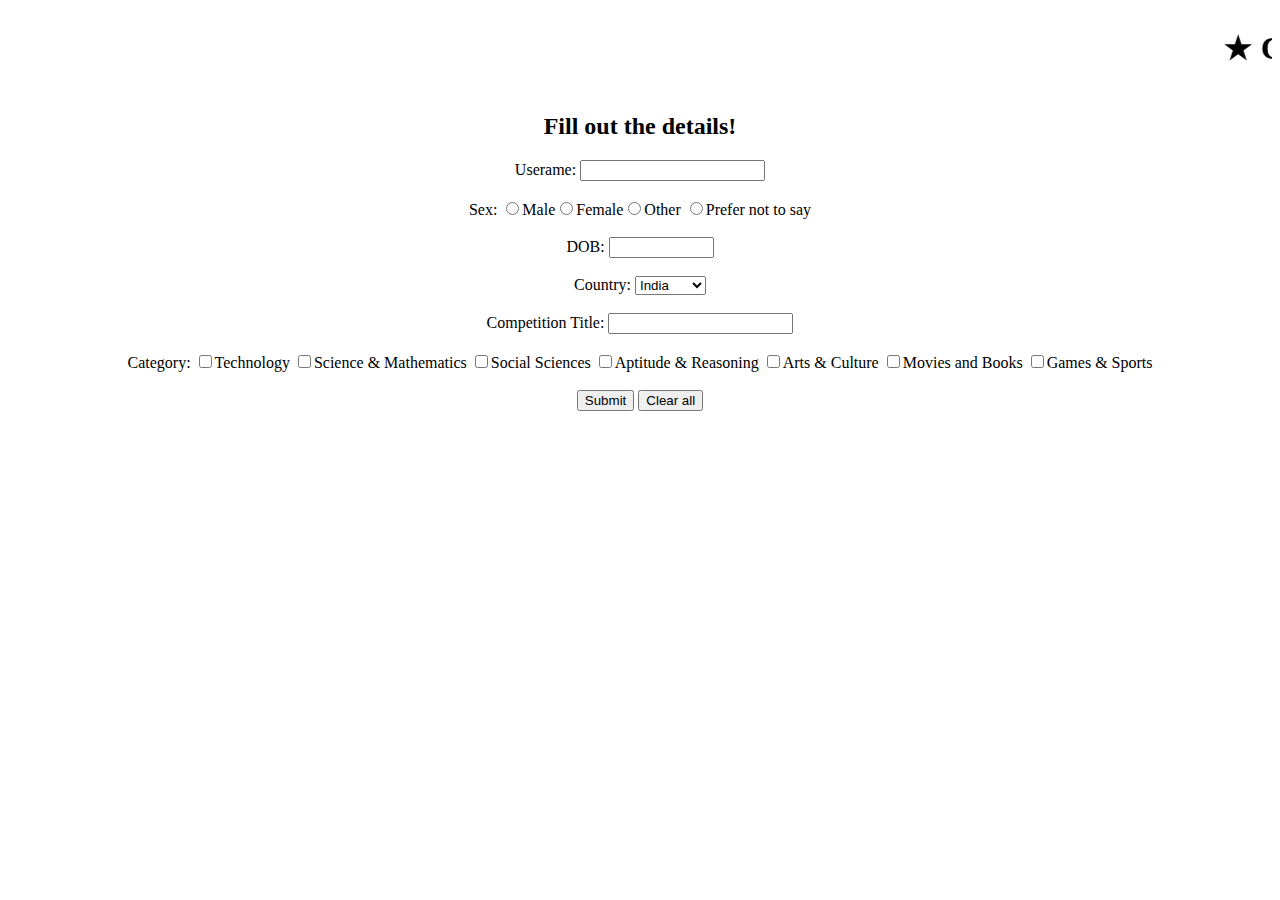
==== create.html @ f50f2c9e "Create create.html" ====
<!DOCTYPE html>
<html>
  <head>
    <title>CREATE COMPETITION</title>
  </head>
  <body>
    <form action="createForm.html" method="post">
      <marquee>
        <h1>&starf; CREATE COMPETITION &starf;
</h1>
      </marquee>    
        <center>
          <h2>Fill out the details!</h2>
          Userame: <input type="text" name="USERNAME" /><br /><br />
          Sex: <input type="radio" name="Sex" value="Male" />Male<input
            type="radio"
            name="Sex"
            value="Female"
          />Female<input
            type="radio"
            name="Sex"
            value="Other"
          />Other
          <input
            type="radio"
            name="Sex"
            value="Prefer not to say"
          />Prefer not to say<br /><br />
          DOB: <input type="text" name="DOB" size="10" /><br /><br />
          Country:
          <select name="Country">
            <option>India</option>
            <option>USA</option>
            <option>Italy</option>
            <option>England</option>
            <option>France</option></select
          ><br /><br />
           Competition Title: <input type="text" name="TITLE" /><br /><br />
          Category: <input type="checkbox" name="CKBOX" />Technology
          <input type="checkbox" name="CKBOX" />Science & Mathematics
          <input type="checkbox" name="CKBOX" />Social Sciences
          <input type="checkbox" name="CKBOX" />Aptitude & Reasoning
          <input type="checkbox" name="CKBOX" />Arts & Culture
          <input type="checkbox" name="CKBOX" />Movies and Books
          <input type="checkbox" name="CKBOX" />Games & Sports<br /><br />
          <input type="submit" value="Submit" />
            <input type="reset" value="Clear all" />
        </center> 
      </form>
  </body>
</html>
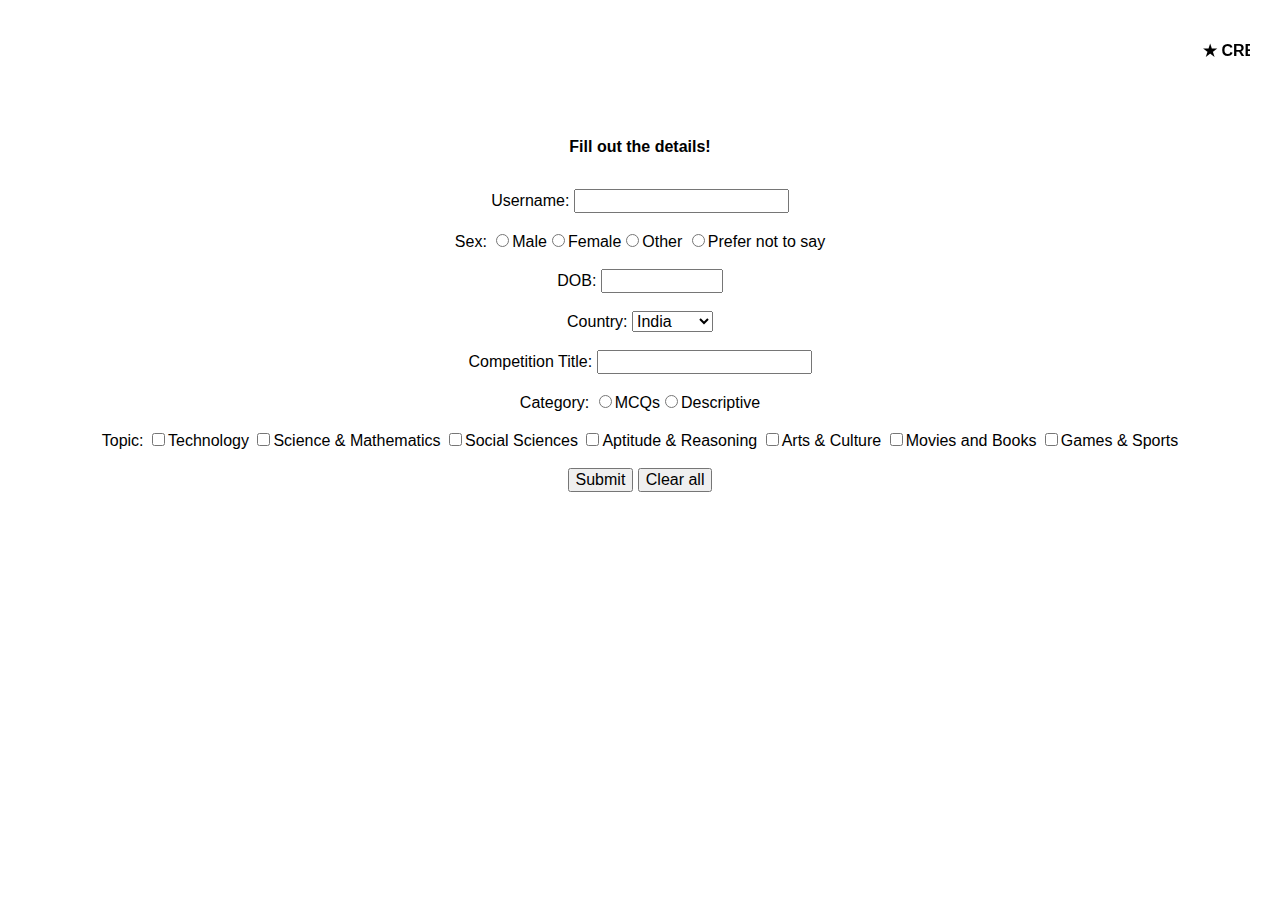
==== commit 0423b3a6: "Update create.html" ====
--- a/create.html
+++ b/create.html
@@ -1,7 +1,10 @@
 <!DOCTYPE html>
 <html>
   <head>
+    <meta charset="UTF-8">
+      <meta http-equiv="X-UA-Compatible" content="ie=edge">            
     <title>CREATE COMPETITION</title>
+    <link rel="stylesheet" href="css/create.css">
   </head>
   <body>
     <form action="createForm.html" method="post">
@@ -11,7 +14,7 @@
       </marquee>    
         <center>
           <h2>Fill out the details!</h2>
-          Userame: <input type="text" name="USERNAME" /><br /><br />
+          Username: <input type="text" name="USERNAME" /><br /><br />
           Sex: <input type="radio" name="Sex" value="Male" />Male<input
             type="radio"
             name="Sex"
@@ -36,7 +39,12 @@
             <option>France</option></select
           ><br /><br />
            Competition Title: <input type="text" name="TITLE" /><br /><br />
-          Category: <input type="checkbox" name="CKBOX" />Technology
+          Category: <input type="radio" name="Category" value="MCQs" />MCQs<input
+            type="radio"
+            name="Category"
+            value="Descriptive"
+          />Descriptive<br /><br />
+          Topic: <input type="checkbox" name="CKBOX" />Technology
           <input type="checkbox" name="CKBOX" />Science & Mathematics
           <input type="checkbox" name="CKBOX" />Social Sciences
           <input type="checkbox" name="CKBOX" />Aptitude & Reasoning
--- a/css/create.css
+++ b/css/create.css
@@ -0,0 +1,23 @@
+*, *::before, *::after {
+  box-sizing: border-box;
+  font-size:16px;
+  font-family:"Lato", sans-serif;
+}
+
+body {
+  padding: 10px;
+  margin: 20px;
+  justify-content: center;
+  align-items: center;
+  background-image: url("https://biacon.net/wp-content/uploads/2019/02/registration-form-background-images-7.jpg") ;
+  background-repeat:no-repeat;
+  background-size:cover;
+}
+
+h1 {
+  padding-bottom: 50px;
+}
+
+h2 {
+  padding-bottom: 20px;
+}
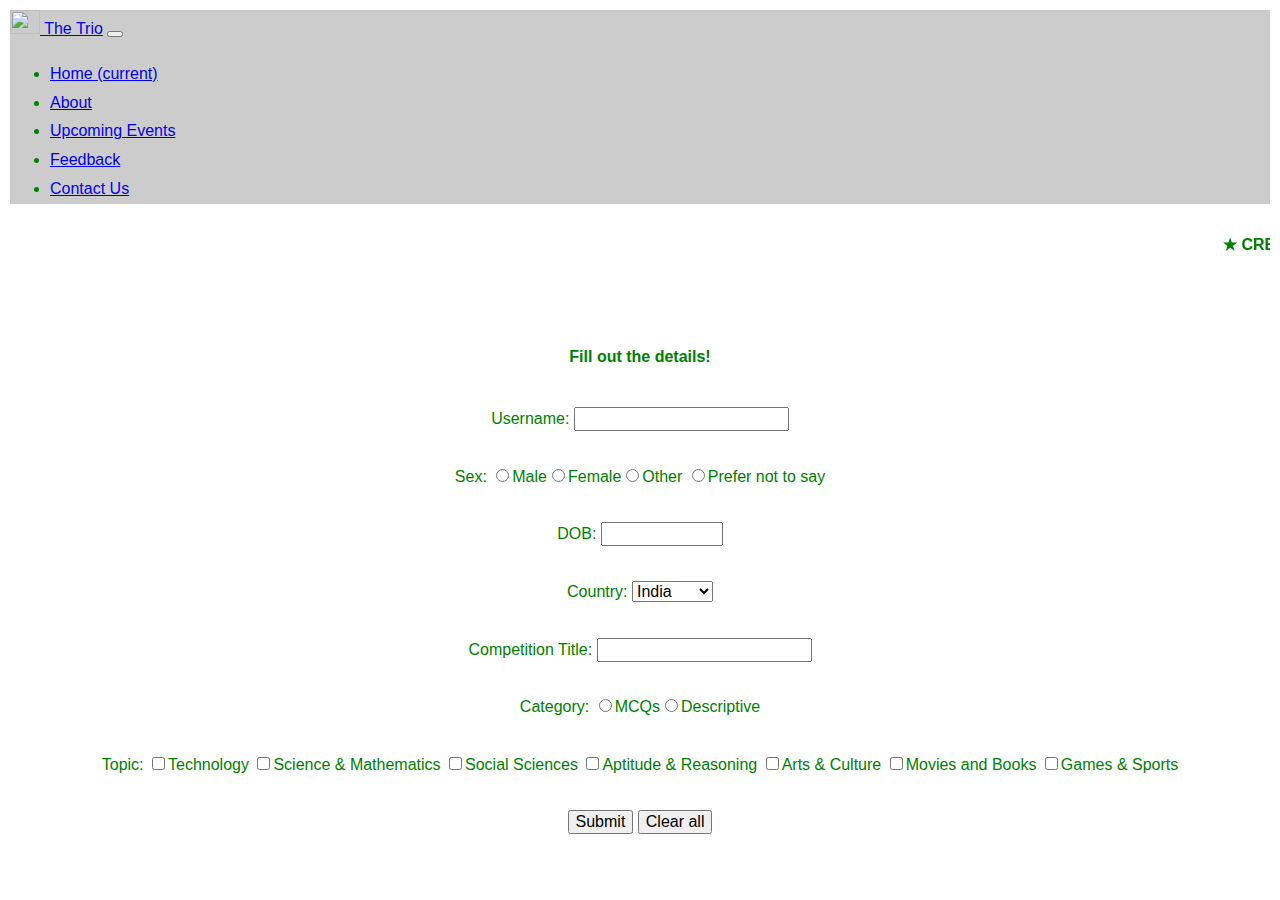
==== commit e84af74f: "Update create.html" ====
--- a/create.html
+++ b/create.html
@@ -5,8 +5,28 @@
       <meta http-equiv="X-UA-Compatible" content="ie=edge">            
     <title>CREATE COMPETITION</title>
     <link rel="stylesheet" href="css/create.css">
+    <link rel="stylesheet" href="css/styles.css">
   </head>
   <body>
+    <header class="header">
+          <nav class="navbar fixed-top navbar-expand-lg navbar-dark scrolling-navbar">
+              <div class="container"><a href="#" class="navbar-brand text-uppercase font-weight-bold">
+                <img src="https://theinternacademy.in/wp-content/uploads/2021/07/20210505_160514-scaled-89x89.jpg" alt="" width="30" height="24" class="d-inline-block align-text-top">
+                The Trio</a>
+                  <button type="button" data-toggle="collapse" data-target="#navbarSupportedContent" aria-controls="navbarSupportedContent" aria-expanded="false" aria-label="Toggle navigation" class="navbar-toggler navbar-toggler-right"><i class="fa fa-bars"></i></button>
+                  
+                  <div id="navbarSupportedContent" class="collapse navbar-collapse">
+                      <ul class="navbar-nav ms-auto">
+                          <li class="nav-item active"><a href="#" class="nav-link text-uppercase font-weight-bold">Home <span class="sr-only">(current)</span></a></li>
+                          <li class="nav-item"><a href="#sec1" class="nav-link text-uppercase font-weight-bold">About</a></li>
+                          <li class="nav-item"><a href="#sec2" class="nav-link text-uppercase font-weight-bold">Upcoming Events</a></li>
+                          <li class="nav-item"><a href="#sec3" class="nav-link text-uppercase font-weight-bold">Feedback</a></li>
+                          <li class="nav-item"><a href="#connect" class="nav-link text-uppercase font-weight-bold">Contact Us</a></li>
+                      </ul>
+                  </div>
+              </div>
+          </nav>
+      </header>
     <form action="createForm.html" method="post">
       <marquee>
         <h1>&starf; CREATE COMPETITION &starf;
--- a/css/styles.css
+++ b/css/styles.css
@@ -0,0 +1,229 @@
+body, html{
+    height:100%;
+    margin:0;
+    font-size:16px;
+    font-family:"Lato", sans-serif;
+    font-weight:400;
+    line-height:1.8em;
+    color:green;
+  }
+
+ #anchor1{
+    color: white;
+  }
+
+
+  #p1::selection,#h21::selection,.ptext::selection{
+    background-color: #dc143c;
+  }
+
+  #p2::selection,#p3::selection,.hst::selection,h3::selection,.border::selection,a::selection{
+    background-color: #dc143c;
+    color: #666;
+  }
+
+  body::-webkit-scrollbar {
+    width: 12px;               /* width of the entire scrollbar */
+  }
+  
+  body::-webkit-scrollbar-track {
+    background: mistyrose;        /* color of the tracking area */
+  }
+  
+  body::-webkit-scrollbar-thumb {
+    background-color: lightblue; 
+    opacity: 0.70;   /* color of the scroll thumb */
+    border-radius: 20px;       /* roundness of the scroll thumb */
+  }
+  
+  .pimg1, .pimg2, .pimg3,.pimg4{
+    position:relative;
+    /*opacity:0.50;*/
+    background-position:center;
+    background-size:cover;
+    background-repeat:no-repeat;
+  
+    /*
+      fixed = parallax
+      scroll = normal
+    */
+    background-attachment:fixed;
+  }
+  
+  .pimg1{
+    background-image:url('https://images.unsplash.com/photo-1563941406054-949225931d52?ixlib=rb-1.2.1&ixid=MnwxMjA3fDB8MHxwaG90by1wYWdlfHx8fGVufDB8fHx8&auto=format&fit=crop&w=1170&q=80');
+    min-height:85%;
+    background-size: cover;
+	
+  }
+  
+  .pimg2{
+    background-image:url('https://img.freepik.com/free-photo/colorful-paper-notes-with-question-marks-closeup_79075-8199.jpg?size=626&ext=jpg');
+    min-height:400px;
+  }
+  
+  .pimg3{
+    background-image:url('https://upload.wikimedia.org/wikipedia/commons/2/23/Family_playing_a_board_game_(2).jpg');
+    min-height:400px;
+  }
+
+  .pimg4{
+    background-image:url('https://media.istockphoto.com/photos/well-keep-on-winning-as-long-as-we-work-together-picture-id1266865934?b=1&k=20&m=1266865934&s=170667a&w=0&h=K0IA_gRP-6D05bnsxWAWjNmFl_EPZ-fzkoGvPxNY8KU=');
+    min-height:500px;
+  }
+  
+  #connect{
+    position: absolute;
+    right: -30%;
+    top: 20%;
+  }
+
+  .footer-copyright{
+    position: absolute;
+    top: 85%;
+    right: -5%;
+  }
+
+  .fb-ic{
+    position: absolute;
+    top: 35%;
+    right: 2%;
+    color: #3b5998;
+  }
+
+  .li-ic{
+    position: absolute;
+    top: 35%;
+    right: -13%;
+    color: #0e76a8;
+  }
+
+  .tw-ic{
+    position: absolute;
+    top: 35%;
+    right: -28%;
+    color: #00acee;
+  }
+
+  .in-ic{
+    position: absolute;
+    top: 35%;
+    right: -42%;
+    color: #8a3ab9;
+  }
+
+  .section{
+    text-align:center;
+    padding:50px 80px;
+  }
+  .section-light{
+    background-color:#03AC13;
+    color:#ddd;
+  }
+  
+  .section-dark{
+    /*background-color:#282e34;*/
+    background-color:#03AC13;
+    color:#ddd;
+  }
+
+  .col-md-6{
+    top: -70%;
+  }
+  
+  .ptext{
+    position:absolute;	
+    top:20%;
+    left: -25%;
+    width:100%;
+    text-align:center;
+    color:#000;
+    font-size:20px;
+    letter-spacing:8px;
+    text-transform:uppercase;
+  }
+  
+  .p1text::selection{
+    background-color: #dc143c;
+    color: #dc143c;
+  }
+
+  .p1text{
+    padding: 20px;  
+    position: absolute;
+    left: 35.4%;
+    font-family: LimeLight;
+    font-weight: bold;
+    text-transform: capitalize;
+    font-size: 60px;
+    background-image: linear-gradient(90deg, lightsalmon, crimson);
+    background-size: 100%;
+    background-repeat: repeat;
+
+  /* Use the text as a mask for the background. */
+  /* This will show the gradient as a text color rather than element bg. */
+  -webkit-background-clip: text;
+  
+  -moz-background-clip: text;
+  -moz-text-fill-color: transparent;
+  }
+  
+  /*.p1text{
+	padding: 20px;  
+	position: absolute;
+    top: 50%;
+    left: 43%;
+    transform: translate(-10%, -10%);
+    font-family: Soria;
+    font-size: 65px;
+	text-align:center;
+	line-height: 1.6;
+	
+}*/
+
+  #text1{
+    position: absolute;
+    top: 130px;
+  }
+
+  .ptext {
+    color: #680C07;
+    padding:20px;
+	
+  }
+  
+  .ptext .border.trans{
+    background-color:transparent;
+  }
+  
+  @media(max-width:568px){
+    .pimg1, .pimg2, .pimg3{
+      background-attachment:scroll;
+    }
+  }
+
+  .container-fluid{
+    font-family: 'Gill Sans', 'Gill Sans MT', Calibri, 'Trebuchet MS', sans-serif;
+    letter-spacing: 1px;
+  }
+  
+
+.btn-outline-danger{
+  position: absolute;
+  top: 390%;
+  right: 46%;
+}
+
+.btn-danger{
+  position: absolute;
+  top: 390%;
+  right: 55%;
+  
+}
+
+@media (min-width: 800px) and (max-width: 850px) {
+  .navbar:not(.top-nav-collapse) {
+      background: #1C2331!important;
+  }
+}
+.view,body,html{height:100%}.navbar{background-color:rgba(0,0,0,.2)}.page-footer,.top-nav-collapse{background-color:#1C2331}@media only screen and (max-width:768px){.navbar{background-color:#1C2331}}
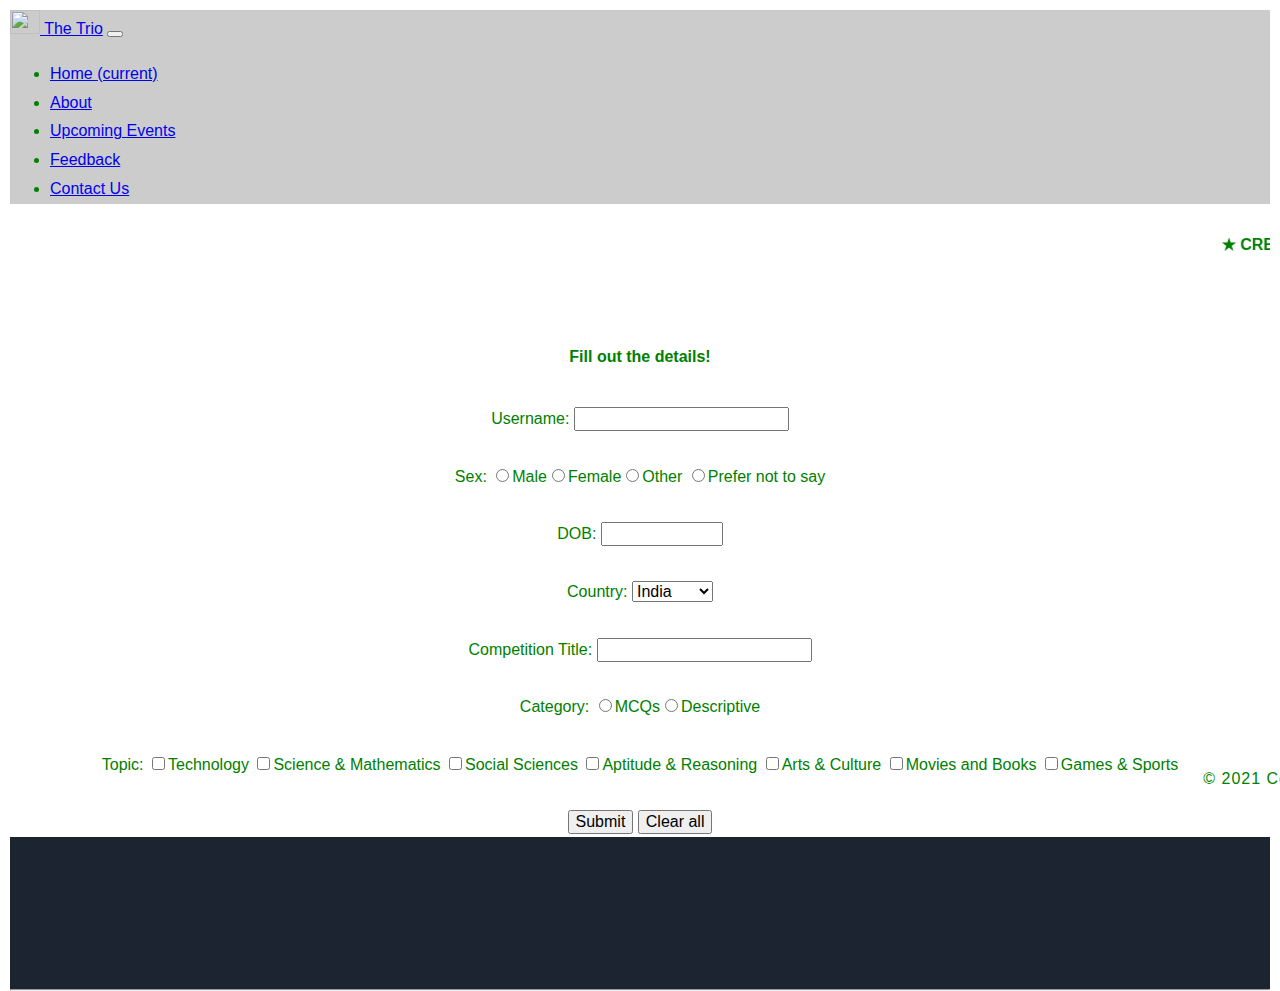
==== commit f4d2fa07: "Update create.html" ====
--- a/create.html
+++ b/create.html
@@ -17,11 +17,11 @@
                   
                   <div id="navbarSupportedContent" class="collapse navbar-collapse">
                       <ul class="navbar-nav ms-auto">
-                          <li class="nav-item active"><a href="#" class="nav-link text-uppercase font-weight-bold">Home <span class="sr-only">(current)</span></a></li>
-                          <li class="nav-item"><a href="#sec1" class="nav-link text-uppercase font-weight-bold">About</a></li>
-                          <li class="nav-item"><a href="#sec2" class="nav-link text-uppercase font-weight-bold">Upcoming Events</a></li>
-                          <li class="nav-item"><a href="#sec3" class="nav-link text-uppercase font-weight-bold">Feedback</a></li>
-                          <li class="nav-item"><a href="#connect" class="nav-link text-uppercase font-weight-bold">Contact Us</a></li>
+                          <li class="nav-item active"><a href="https://ramya002.github.io/The-Trio/" class="nav-link text-uppercase font-weight-bold">Home <span class="sr-only">(current)</span></a></li>
+                          <li class="nav-item"><a href="https://ramya002.github.io/The-Trio/#sec1" class="nav-link text-uppercase font-weight-bold">About</a></li>
+                          <li class="nav-item"><a href="https://ramya002.github.io/The-Trio/#sec2" class="nav-link text-uppercase font-weight-bold">Upcoming Events</a></li>
+                          <li class="nav-item"><a href="https://ramya002.github.io/The-Trio/#sec3" class="nav-link text-uppercase font-weight-bold">Feedback</a></li>
+                          <li class="nav-item"><a href="https://ramya002.github.io/The-Trio/#connect" class="nav-link text-uppercase font-weight-bold">Contact Us</a></li>
                       </ul>
                   </div>
               </div>
@@ -75,5 +75,30 @@
             <input type="reset" value="Clear all" />
         </center> 
       </form>
+    
+    <!--footer-->
+        <footer class="page-footer font-small text-white pt-4">
+
+          <!-- Footer Links -->
+          <div class="container-fluid text-center text-md-left">
+        
+            <!-- Grid row -->
+            <div class="row">
+        
+              <!-- Grid column -->
+              <div class="col-md-6 mt-md-0 mt-6 fb">
+        
+                <!-- Content -->
+               
+                  <br><br><br><br><br><div class="footer-copyright text-center py-3 darken-3">© 2021 Copyright</div>              
+                
+              </div>
+              <!-- Grid column -->
+        
+              <hr class="clearfix w-100 d-md-none pb-3">
+            </div>          
+        </div>
+</footer>
+
   </body>
 </html>
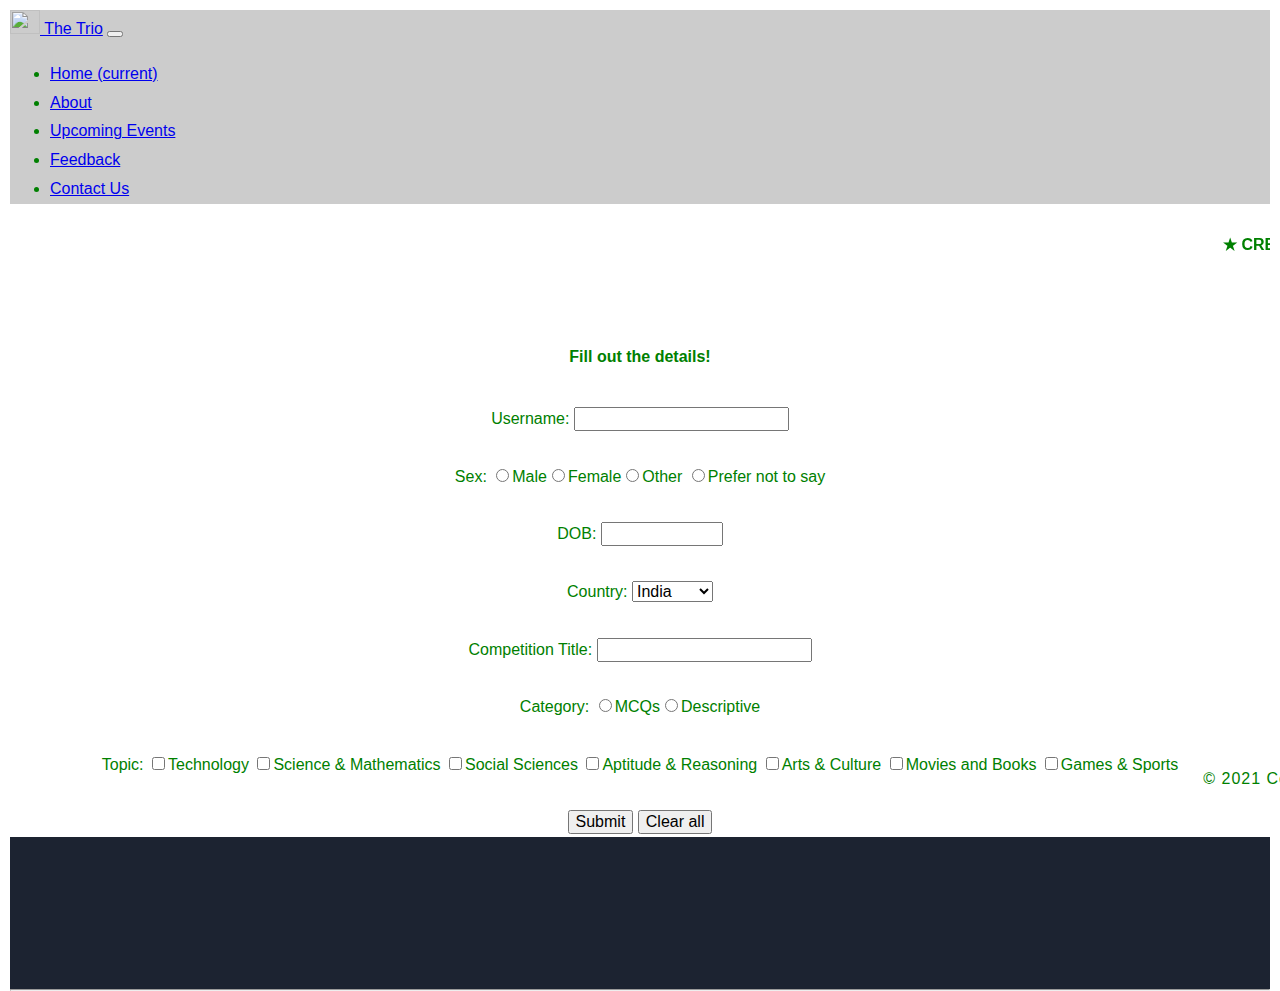
==== commit 876a4692: "Update create.html" ====
--- a/create.html
+++ b/create.html
@@ -10,18 +10,18 @@
   <body>
     <header class="header">
           <nav class="navbar fixed-top navbar-expand-lg navbar-dark scrolling-navbar">
-              <div class="container"><a href="#" class="navbar-brand text-uppercase font-weight-bold">
+              <div class="container"><a href="index.html" class="navbar-brand text-uppercase font-weight-bold">
                 <img src="https://theinternacademy.in/wp-content/uploads/2021/07/20210505_160514-scaled-89x89.jpg" alt="" width="30" height="24" class="d-inline-block align-text-top">
                 The Trio</a>
                   <button type="button" data-toggle="collapse" data-target="#navbarSupportedContent" aria-controls="navbarSupportedContent" aria-expanded="false" aria-label="Toggle navigation" class="navbar-toggler navbar-toggler-right"><i class="fa fa-bars"></i></button>
                   
                   <div id="navbarSupportedContent" class="collapse navbar-collapse">
                       <ul class="navbar-nav ms-auto">
-                          <li class="nav-item active"><a href="https://ramya002.github.io/The-Trio/" class="nav-link text-uppercase font-weight-bold">Home <span class="sr-only">(current)</span></a></li>
-                          <li class="nav-item"><a href="https://ramya002.github.io/The-Trio/#sec1" class="nav-link text-uppercase font-weight-bold">About</a></li>
-                          <li class="nav-item"><a href="https://ramya002.github.io/The-Trio/#sec2" class="nav-link text-uppercase font-weight-bold">Upcoming Events</a></li>
-                          <li class="nav-item"><a href="https://ramya002.github.io/The-Trio/#sec3" class="nav-link text-uppercase font-weight-bold">Feedback</a></li>
-                          <li class="nav-item"><a href="https://ramya002.github.io/The-Trio/#connect" class="nav-link text-uppercase font-weight-bold">Contact Us</a></li>
+                          <li class="nav-item active"><a href="index.html" class="nav-link text-uppercase font-weight-bold">Home <span class="sr-only">(current)</span></a></li>
+                          <li class="nav-item"><a href="index.html#sec1" class="nav-link text-uppercase font-weight-bold">About</a></li>
+                          <li class="nav-item"><a href="index.html#sec2" class="nav-link text-uppercase font-weight-bold">Upcoming Events</a></li>
+                          <li class="nav-item"><a href="index.html#sec3" class="nav-link text-uppercase font-weight-bold">Feedback</a></li>
+                          <li class="nav-item"><a href="index.html#connect" class="nav-link text-uppercase font-weight-bold">Contact Us</a></li>
                       </ul>
                   </div>
               </div>
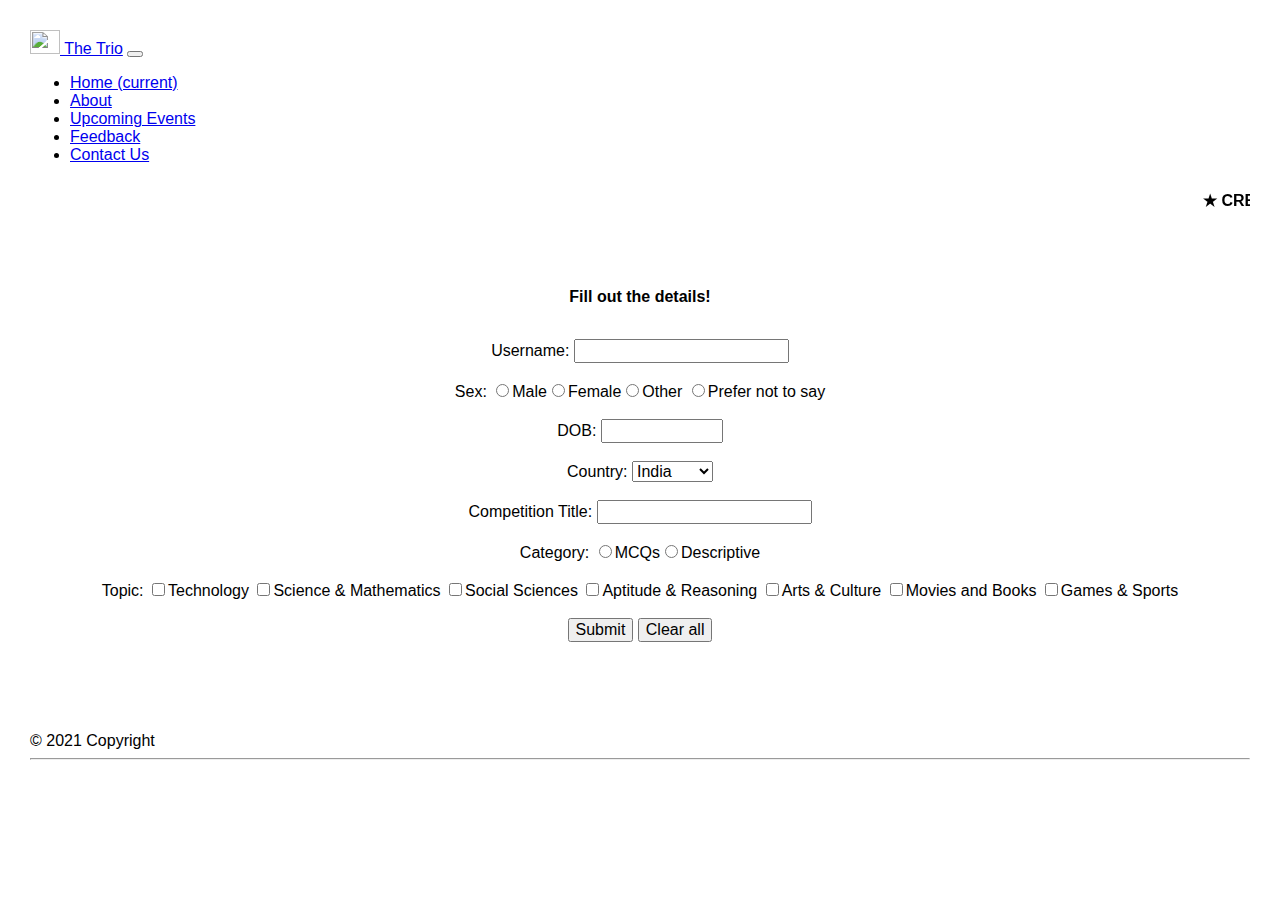
==== commit b397afcb: "Update create.html" ====
--- a/create.html
+++ b/create.html
@@ -4,8 +4,9 @@
     <meta charset="UTF-8">
       <meta http-equiv="X-UA-Compatible" content="ie=edge">            
     <title>CREATE COMPETITION</title>
-    <link rel="stylesheet" href="css/create.css">
-    <link rel="stylesheet" href="css/styles.css">
+    <link href="https://cdn.jsdelivr.net/npm/bootstrap@5.0.1/dist/css/bootstrap.min.css" rel="stylesheet" integrity="sha384-+0n0xVW2eSR5OomGNYDnhzAbDsOXxcvSN1TPprVMTNDbiYZCxYbOOl7+AMvyTG2x" crossorigin="anonymous">
+   <link rel="stylesheet" href="https://pro.fontawesome.com/releases/v5.10.0/css/all.css" integrity="sha384-AYmEC3Yw5cVb3ZcuHtOA93w35dYTsvhLPVnYs9eStHfGJvOvKxVfELGroGkvsg+p" crossorigin="anonymous"/> 
+    <link rel="stylesheet" href="css/create.css">    
   </head>
   <body>
     <header class="header">
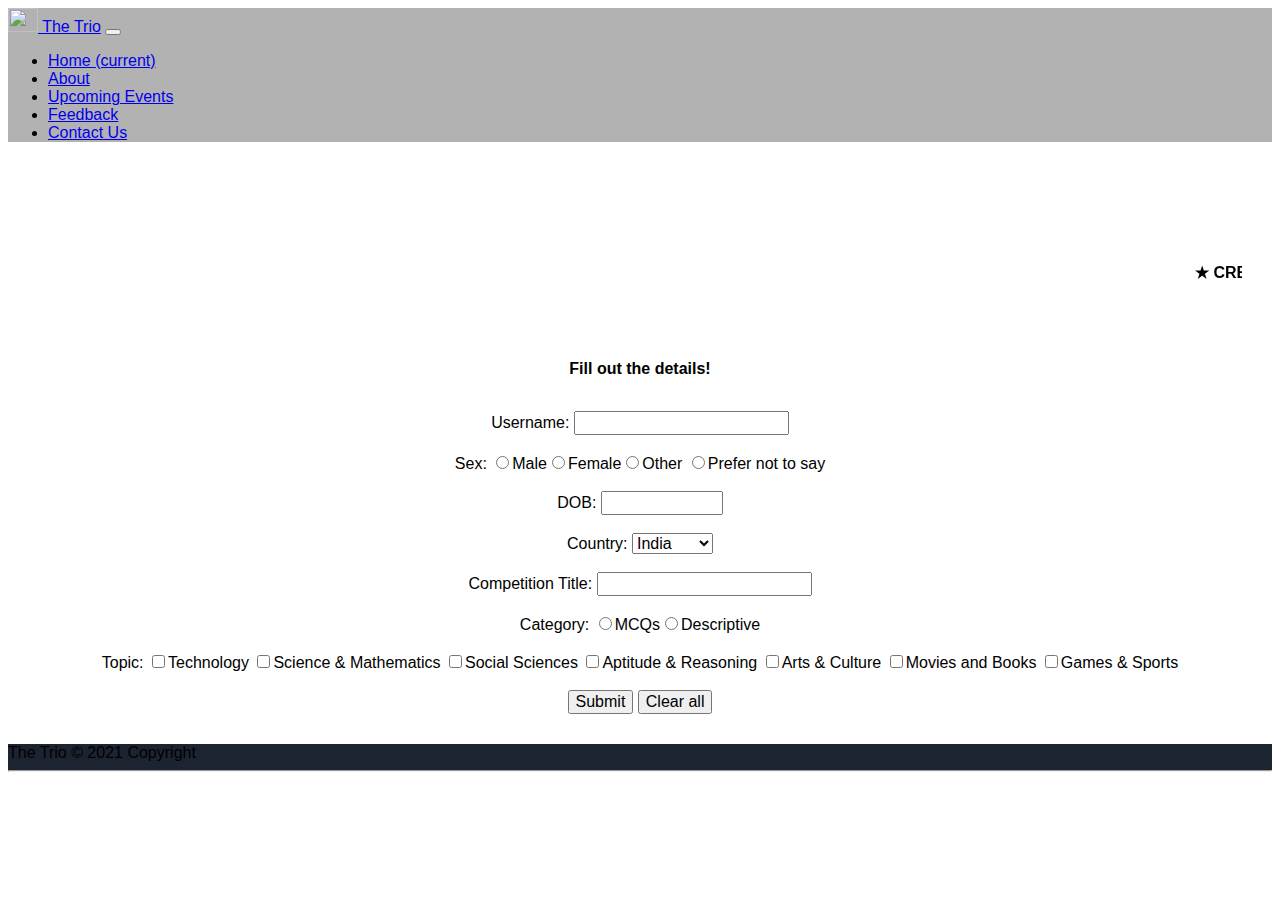
==== commit 7de60727: "Update create.html" ====
--- a/create.html
+++ b/create.html
@@ -80,25 +80,24 @@
     <!--footer-->
         <footer class="page-footer font-small text-white pt-4">
 
-          <!-- Footer Links -->
+          <!-- Footer Links 
           <div class="container-fluid text-center text-md-left">
         
-            <!-- Grid row -->
+            <!-- Grid row 
             <div class="row">
         
-              <!-- Grid column -->
+              <!-- Grid column 
               <div class="col-md-6 mt-md-0 mt-6 fb">
         
                 <!-- Content -->
                
-                  <br><br><br><br><br><div class="footer-copyright text-center py-3 darken-3">© 2021 Copyright</div>              
+                  <div class="footer-copyright text-center py-3 darken-3">The Trio © 2021 Copyright</div>              
                 
-              </div>
+              
               <!-- Grid column -->
         
               <hr class="clearfix w-100 d-md-none pb-3">
-            </div>          
-        </div>
+                      
 </footer>
 
   </body>
--- a/css/create.css
+++ b/css/create.css
@@ -4,20 +4,44 @@
   font-family:"Lato", sans-serif;
 }
 
-body {
-  padding: 10px;
-  margin: 20px;
+body {    
   justify-content: center;
   align-items: center;
   background-image: url("https://biacon.net/wp-content/uploads/2019/02/registration-form-background-images-7.jpg") ;
   background-repeat:no-repeat;
   background-size:cover;
 }
+body::-webkit-scrollbar {
+    width: 12px;               /* width of the entire scrollbar */
+  }
+  
+  body::-webkit-scrollbar-track {
+    background: mistyrose;        /* color of the tracking area */
+  }
+  
+  body::-webkit-scrollbar-thumb {
+    background-color: lightblue; 
+    opacity: 0.70;   /* color of the scroll thumb */
+    border-radius: 20px;       /* roundness of the scroll thumb */
+  }
 
 h1 {
   padding-bottom: 50px;
+  padding-top: 80px;
 }
 
 h2 {
   padding-bottom: 20px;
 }
+
+form {
+  padding: 10px;
+  margin: 20px;
+}
+
+@media (min-width: 800px) and (max-width: 850px) {
+  .navbar:not(.top-nav-collapse) {
+      background: #1C2331!important;
+  }
+}
+.view,body,html{height:100%}.navbar{background-color:rgba(0,0,0,.3)}.page-footer,.top-nav-collapse{background-color:#1C2331}@media only screen and (max-width:768px){.navbar{background-color:#1C2331}}
